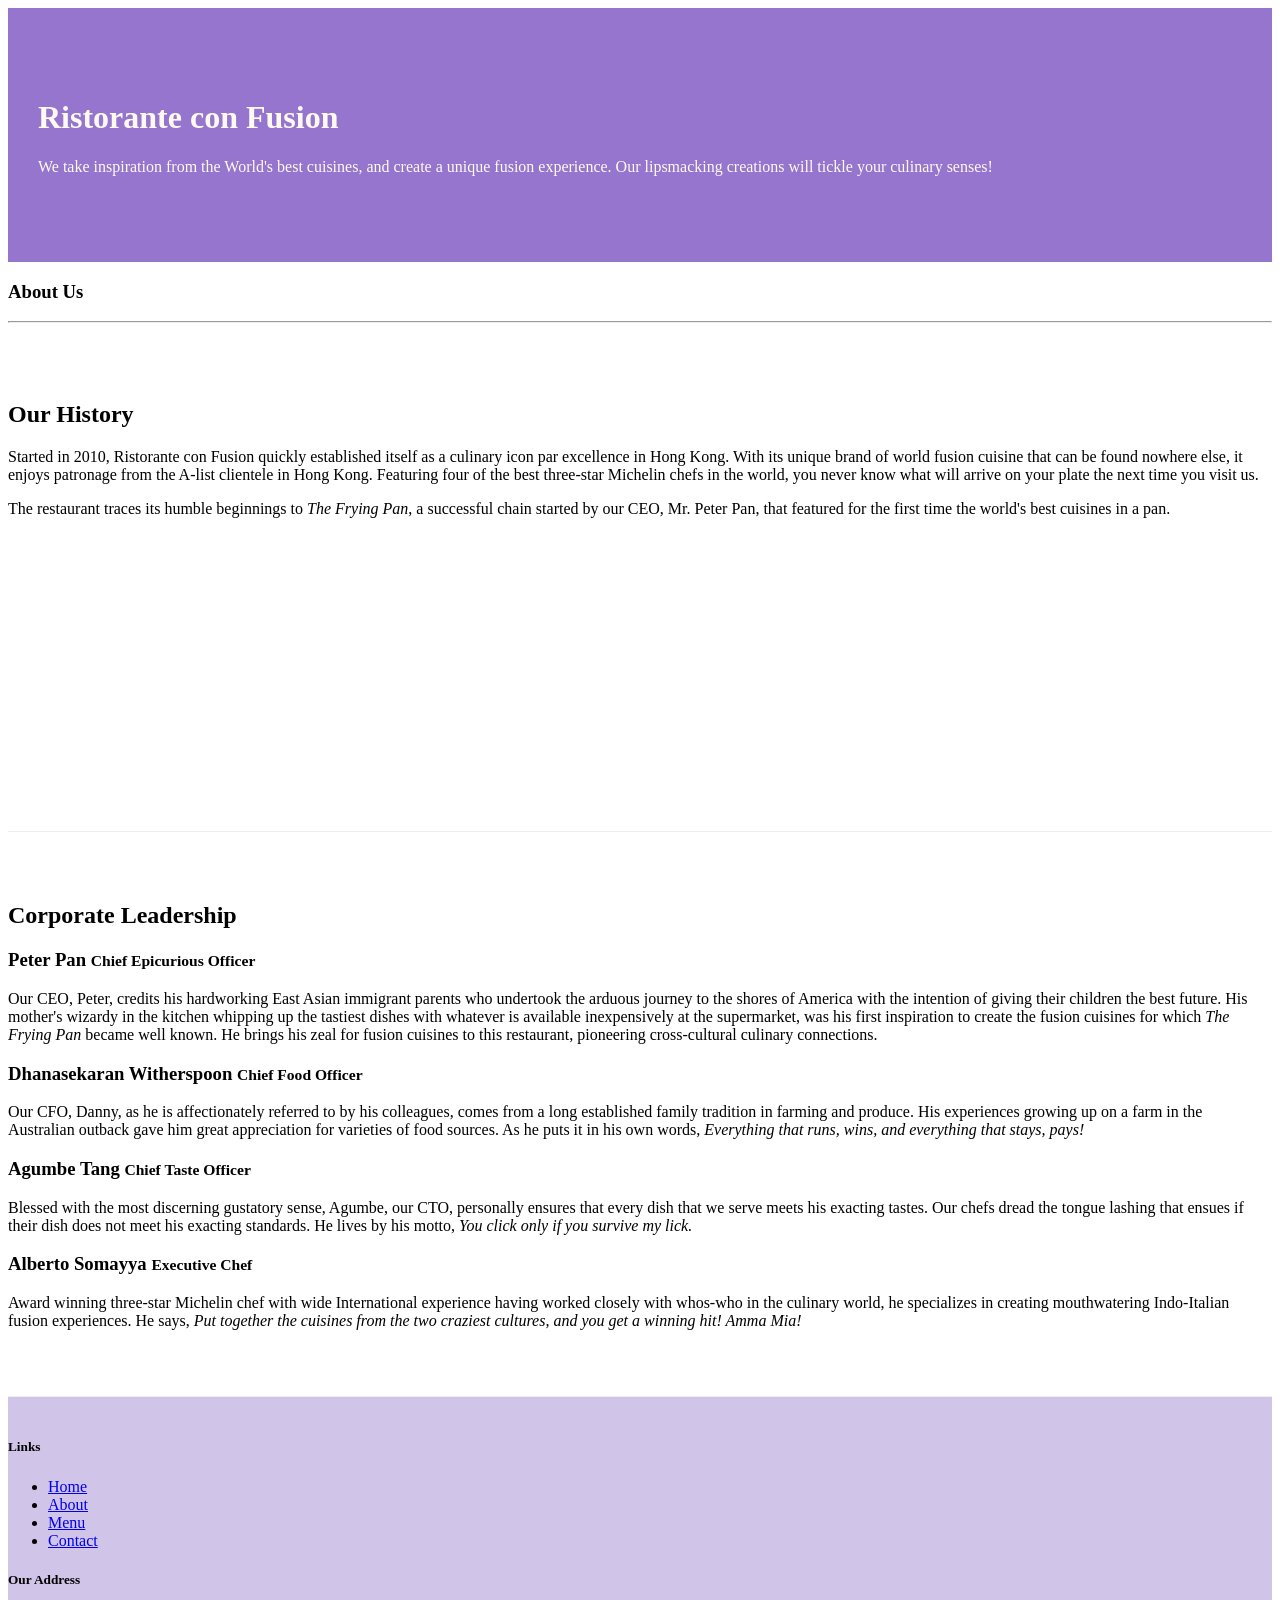
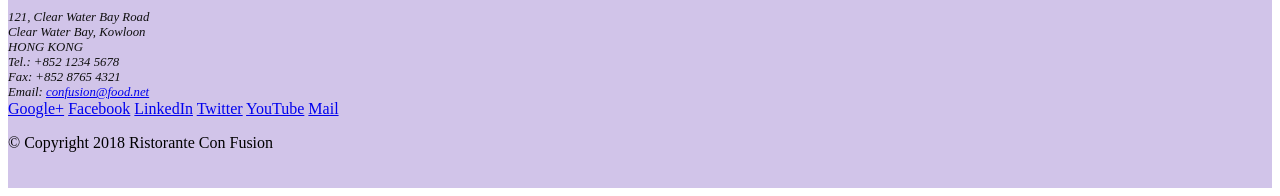
==== aboutus.html @ 867829c0 "Done Assignment 1" ====
<!DOCTYPE html>
<html lang="en">

<head>
    <!-- Required meta tags always come first -->
    <meta charset="utf-8">
    <meta name="viewport" content="width=device-width, initial-scale=1, shrink-to-fit=no">
    <meta http-equiv="x-ua-compatible" content="ie=edge">

    <!-- Bootstrap CSS -->
    <link rel="stylesheet" href="node_modules/bootstrap/dist/css/bootstrap.min.css">
    <link rel="stylesheet" href="css/style.css">

    <title>Ristorante Con Fusion: About Us</title>

</head>

<body>

    <header class="jumbotron">
        <div class="container">
            <div class="row row-header">
                <div class="col-12 col-sm-6">
                    <h1>Ristorante con Fusion</h1>
                    <p>We take inspiration from the World's best cuisines, and create a unique fusion experience. Our lipsmacking creations will tickle your culinary senses!</p>
                </div>
                <div class="col-12 col-sm">
                </div>
            </div>
        </div>
    </header>

    <div class="container">
        <div class="row">
            <div class="col">
               <h3>About Us</h3>
               <hr>
            </div>
        </div>

        <div class="row row-content" >
            <div class="col-12 col-sm-6"> 
                <h2>Our History</h2>
                <p>Started in 2010, Ristorante con Fusion quickly established itself as a culinary icon par excellence in Hong Kong. With its unique brand of world fusion cuisine that can be found nowhere else, it enjoys patronage from the A-list clientele in Hong Kong.  Featuring four of the best three-star Michelin chefs in the world, you never know what will arrive on your plate the next time you visit us.</p>
                <p>The restaurant traces its humble beginnings to <em>The Frying Pan</em>, a successful chain started by our CEO, Mr. Peter Pan, that featured for the first time the world's best cuisines in a pan.</p>
            </div>
            <div>
            </div>
        </div>


        <div class="row row-content">
            <div class="col">
                <h2>Corporate Leadership</h2>
                <h3>Peter Pan <small>Chief Epicurious Officer</small></h3>
                <p class="d-none d-sm-block">Our CEO, Peter, credits his hardworking East Asian immigrant parents who undertook the arduous journey to the shores of America with the intention of giving their children the best future. His mother's wizardy in the kitchen whipping up the tastiest dishes with whatever is available inexpensively at the supermarket, was his first inspiration to create the fusion cuisines for which <em>The Frying Pan</em> became well known. He brings his zeal for fusion cuisines to this restaurant, pioneering cross-cultural culinary connections.</p>
                <h3>Dhanasekaran Witherspoon <small>Chief Food Officer</small></h3>
                <p class="d-none d-sm-block">Our CFO, Danny, as he is affectionately referred to by his colleagues, comes from a long established family tradition in farming and produce. His experiences growing up on a farm in the Australian outback gave him great appreciation for varieties of food sources. As he puts it in his own words, <em>Everything that runs, wins, and everything that stays, pays!</em></p>
                <h3>Agumbe Tang <small>Chief Taste Officer</small></h3>
                <p class="d-none d-sm-block">Blessed with the most discerning gustatory sense, Agumbe, our CTO, personally ensures that every dish that we serve meets his exacting tastes. Our chefs dread the tongue lashing that ensues if their dish does not meet his exacting standards. He lives by his motto, <em>You click only if you survive my lick.</em></p>
                <h3>Alberto Somayya <small>Executive Chef</small></h3>
                <p class="d-none d-sm-block">Award winning three-star Michelin chef with wide International experience having worked closely with whos-who in the culinary world, he specializes in creating mouthwatering Indo-Italian fusion experiences. He says, <em>Put together the cuisines from the two craziest cultures, and you get a winning hit! Amma Mia!</em></p>
            </div>
       </div>

    </div>

    <footer class="footer">
        <div class="container">
            <div class="row">             
                <div class="col-4 offset-1 col-sm-2">
                    <h5>Links</h5>
                    <ul class="list-unstyled">
                        <li><a href="#">Home</a></li>
                        <li><a href="#">About</a></li>
                        <li><a href="#">Menu</a></li>
                        <li><a href="#">Contact</a></li>
                    </ul>
                </div>
                <div class="col-7 col-sm-5">
                    <h5>Our Address</h5>
                    <address>
		              121, Clear Water Bay Road<br>
		              Clear Water Bay, Kowloon<br>
		              HONG KONG<br>
		              Tel.: +852 1234 5678<br>
		              Fax: +852 8765 4321<br>
		              Email: <a href="mailto:confusion@food.net">confusion@food.net</a>
		           </address>
                </div>
                <div class="col-12 col-sm-4 align-self-center">
                    <div class="text-center">
                        <a href="http://google.com/+">Google+</a>
                        <a href="http://www.facebook.com/profile.php?id=">Facebook</a>
                        <a href="http://www.linkedin.com/in/">LinkedIn</a>
                        <a href="http://twitter.com/">Twitter</a>
                        <a href="http://youtube.com/">YouTube</a>
                        <a href="mailto:">Mail</a>
                    </div>
                </div>
           </div>
           <div class="row justify-content-center">             
                <div class="col-auto">
                    <p>© Copyright 2018 Ristorante Con Fusion</p>
                </div>
           </div>
        </div>
    </footer>
    <!-- jQuery first, then Popper.js, then Bootstrap JS. -->
    <script src="node_modules/jquery/dist/jquery.slim.min.js"></script>
    <script src="node_modules/popper.js/dist/umd/popper.min.js"></script>
    <script src="node_modules/bootstrap/dist/js/bootstrap.min.js"></script>
    
</body>

</html>
---- css/style.css ----
.row-header{
    margin:0px auto;
    padding:0px;
}

.row-content {
    margin:0px auto;
    padding: 50px 0px 50px 0px;
    border-bottom: 1px ridge;
    min-height:400px;
}

.footer{
    background-color: #D1C4E9;
    margin:0px auto;
    padding: 20px 0px 20px 0px;
}
.jumbotron {
    padding:70px 30px 70px 30px;
    margin:0px auto;
    background: #9575CD ;
    color:floralwhite;
}

address{
    font-size:80%;
    margin:0px;
    color:#0f0f0f;
}
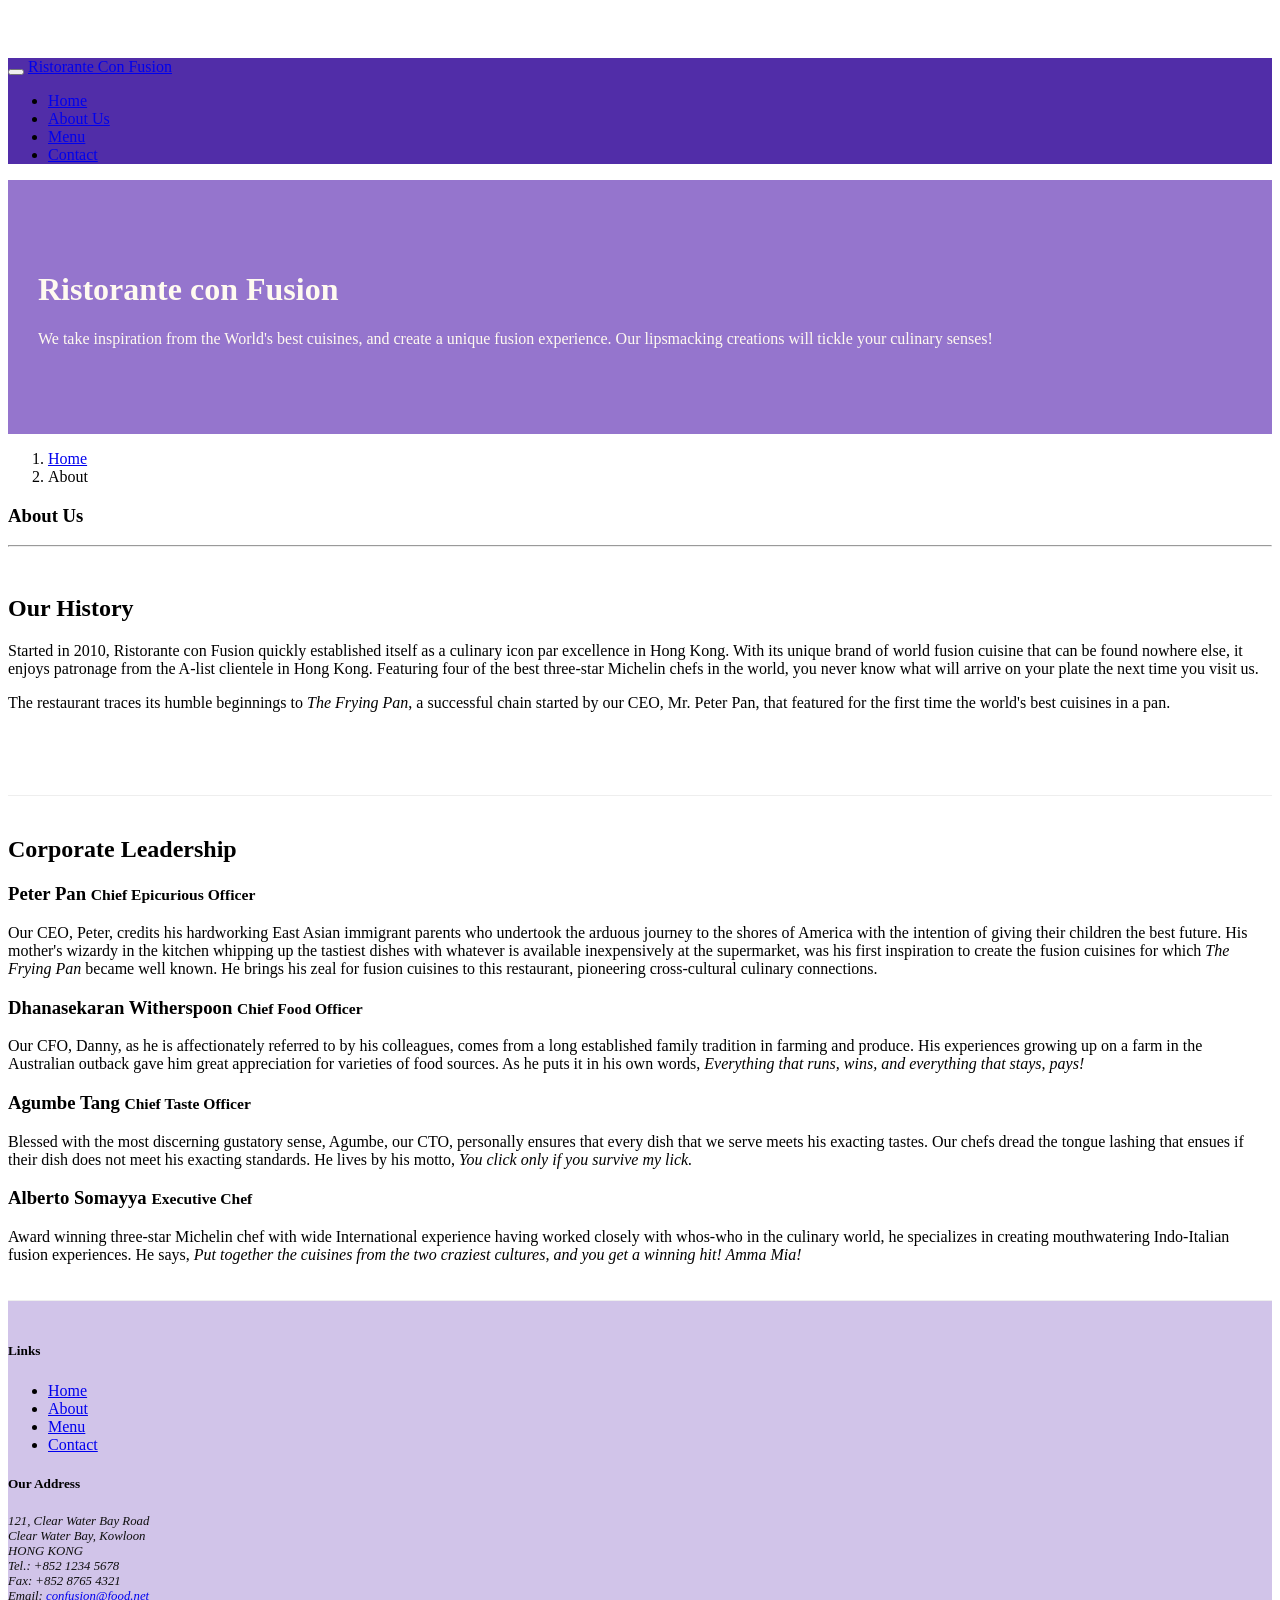
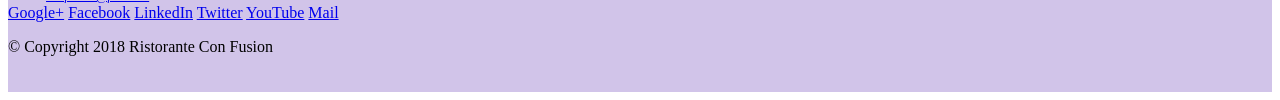
==== commit bbb455bc: "Navbar added With Breadcrumb" ====
--- a/aboutus.html
+++ b/aboutus.html
@@ -16,6 +16,22 @@
 </head>
 
 <body>
+    <nav class="navbar navbar-dark navbar-expand-sm fixed-top">
+        <div class="container">
+                <button class="navbar-toggler" type="button" data-toggle="collapse" data-target="#Navbar">
+                    <span class="navbar-toggler-icon"></span>
+                </button>
+                <a class="navbar-brand mr-auto" href="./index.html">Ristorante Con Fusion</a>
+            <div class="collapse navbar-collapse" id="Navbar">
+                <ul class="navbar-nav mr-auto">
+                        <li class="nav-item"><a class="nav-link" href="./index.html">Home</a></li>
+                        <li class="nav-item active"><a class="nav-link" href="#">About Us </a></li>
+                        <li class="nav-item"><a class="nav-link" href="#">Menu</a></li>
+                        <li class="nav-item"><a class="nav-link" href="#">Contact</a></li>
+                  </ul>
+            </div>                    
+        </div>
+     </nav>
 
     <header class="jumbotron">
         <div class="container">
@@ -30,7 +46,12 @@
         </div>
     </header>
 
+    <ol class="col-12 breadcrumb">
+        <li class="breadcrumb-item"><a href="./index.html">Home</a></li>
+        <li class="breadcrumb-item active">About</li>
+    </ol>
     <div class="container">
+        
         <div class="row">
             <div class="col">
                <h3>About Us</h3>
@@ -71,7 +92,7 @@
                 <div class="col-4 offset-1 col-sm-2">
                     <h5>Links</h5>
                     <ul class="list-unstyled">
-                        <li><a href="#">Home</a></li>
+                        <li><a href="./index.html">Home</a></li>
                         <li><a href="#">About</a></li>
                         <li><a href="#">Menu</a></li>
                         <li><a href="#">Contact</a></li>
--- a/css/style.css
+++ b/css/style.css
@@ -5,9 +5,9 @@
 
 .row-content {
     margin:0px auto;
-    padding: 50px 0px 50px 0px;
+    padding: 20px 0px 20px 0px;
     border-bottom: 1px ridge;
-    min-height:400px;
+    min-height:200px;
 }
 
 .footer{
@@ -26,4 +26,12 @@
     font-size:80%;
     margin:0px;
     color:#0f0f0f;
+}
+body{
+    padding:50px 0px 0px 0px;
+    z-index:0;
+}
+
+.navbar-dark {
+     background-color: #512DA8;
 }
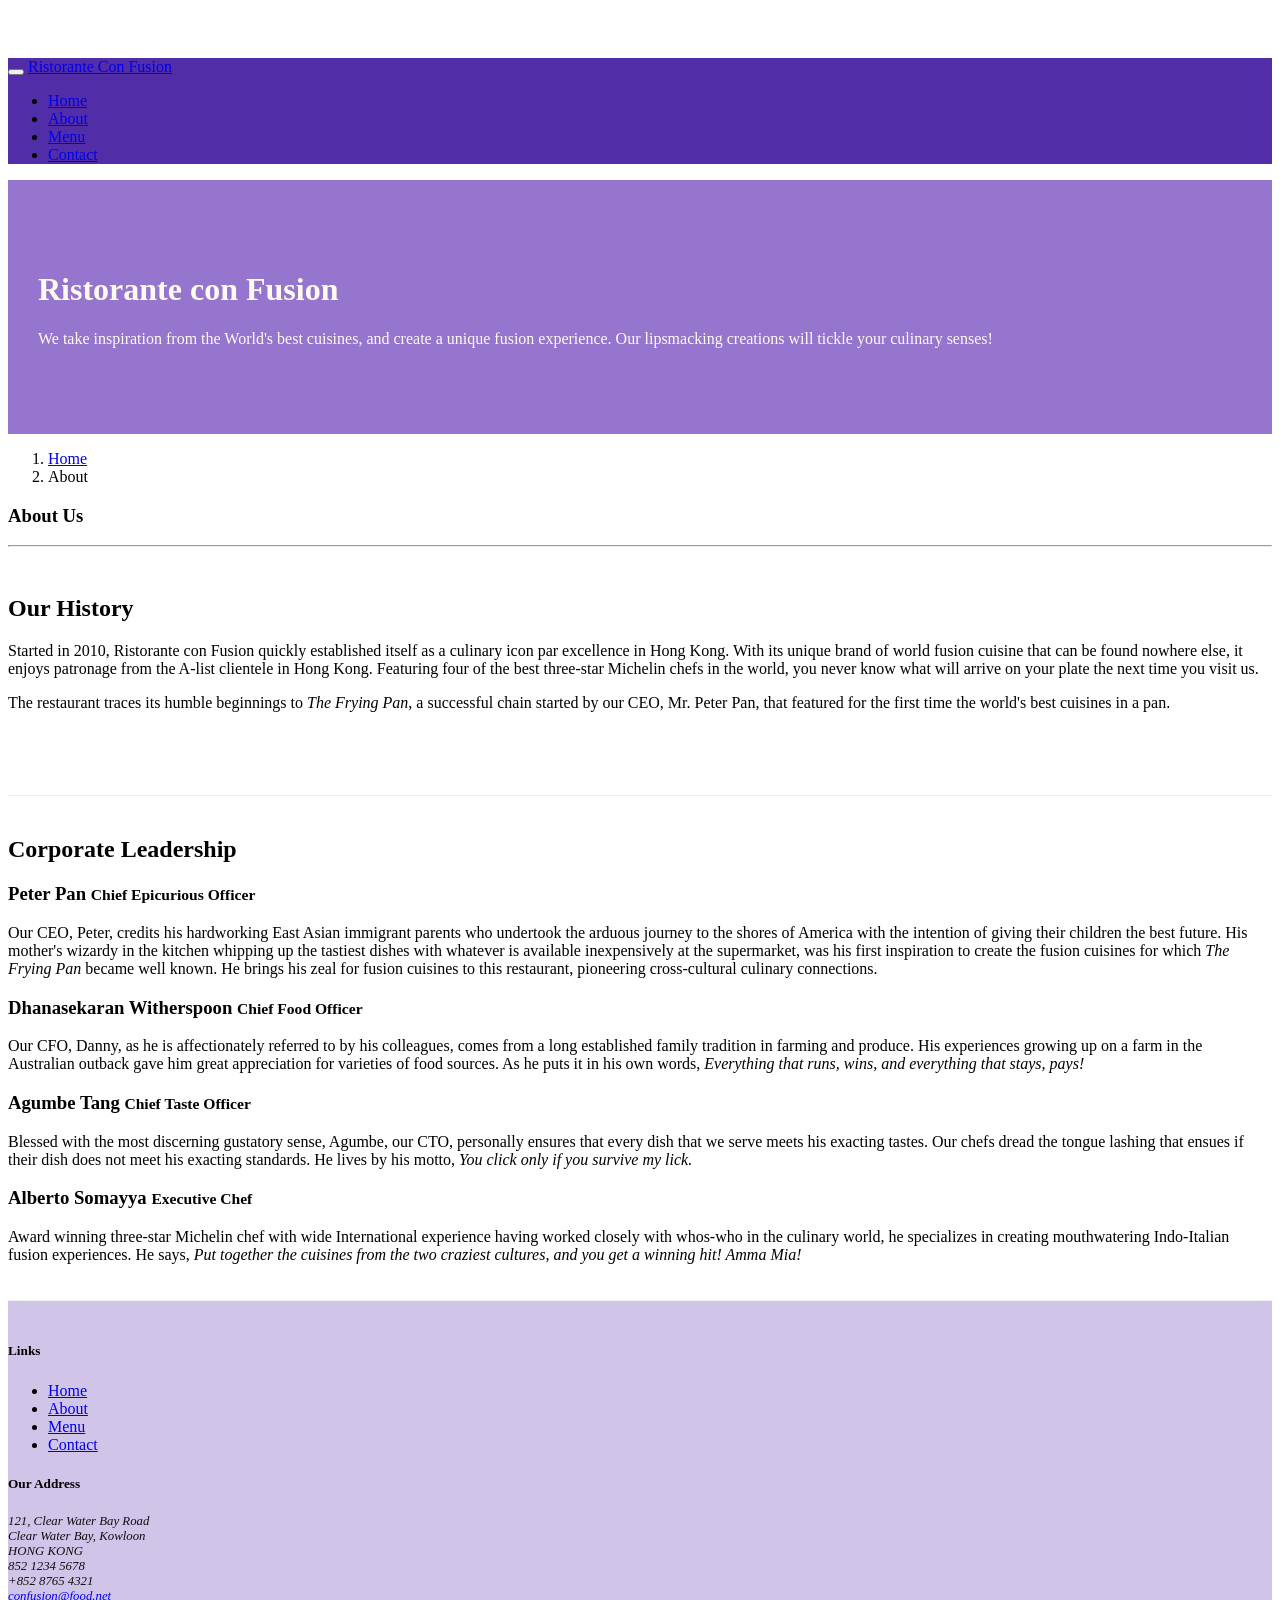
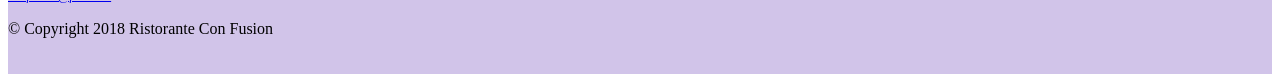
==== commit 009e6673: "font awesome and bootstrap social icon added" ====
--- a/aboutus.html
+++ b/aboutus.html
@@ -9,6 +9,8 @@
 
     <!-- Bootstrap CSS -->
     <link rel="stylesheet" href="node_modules/bootstrap/dist/css/bootstrap.min.css">
+    <link rel="stylesheet" href="node_modules/font-awesome/css/font-awesome.min.css">
+    <link rel="stylesheet" href="node_modules/bootstrap-social/bootstrap-social.css">
     <link rel="stylesheet" href="css/style.css">
 
     <title>Ristorante Con Fusion: About Us</title>
@@ -24,10 +26,10 @@
                 <a class="navbar-brand mr-auto" href="./index.html">Ristorante Con Fusion</a>
             <div class="collapse navbar-collapse" id="Navbar">
                 <ul class="navbar-nav mr-auto">
-                        <li class="nav-item"><a class="nav-link" href="./index.html">Home</a></li>
-                        <li class="nav-item active"><a class="nav-link" href="#">About Us </a></li>
-                        <li class="nav-item"><a class="nav-link" href="#">Menu</a></li>
-                        <li class="nav-item"><a class="nav-link" href="#">Contact</a></li>
+                        <li class="nav-item"><a class="nav-link" href="./index.html"><span class="fa fa-home fa-lg"></span> Home</a></li>
+                        <li class="nav-item active"><a class="nav-link" href="#"><span class="fa fa-info fa-lg"></span> About </a></li>
+                        <li class="nav-item"><a class="nav-link" href="#"><span class="fa fa-list"></span> Menu</a></li>
+                        <li class="nav-item"><a class="nav-link" href="#"><span class="fa fa-address-card"></span> Contact</a></li>
                   </ul>
             </div>                    
         </div>
@@ -46,12 +48,12 @@
         </div>
     </header>
 
-    <ol class="col-12 breadcrumb">
-        <li class="breadcrumb-item"><a href="./index.html">Home</a></li>
-        <li class="breadcrumb-item active">About</li>
-    </ol>
+    
     <div class="container">
-        
+         <ol class="col-12 breadcrumb">
+                <li class="breadcrumb-item"><a href="./index.html">Home</a></li>
+                <li class="breadcrumb-item active">About</li>
+            </ol>
         <div class="row">
             <div class="col">
                <h3>About Us</h3>
@@ -104,20 +106,20 @@
 		              121, Clear Water Bay Road<br>
 		              Clear Water Bay, Kowloon<br>
 		              HONG KONG<br>
-		              Tel.: +852 1234 5678<br>
-		              Fax: +852 8765 4321<br>
-		              Email: <a href="mailto:confusion@food.net">confusion@food.net</a>
+		              <i class="fa fa-phone"></i>  852 1234 5678<br>
+		              <i class="fa fa-fax"></i> +852 8765 4321<br>
+		              <i class="fa fa-envelope"></i> <a href="mailto:confusion@food.net">confusion@food.net</a>
 		           </address>
                 </div>
                 <div class="col-12 col-sm-4 align-self-center">
                     <div class="text-center">
-                        <a href="http://google.com/+">Google+</a>
-                        <a href="http://www.facebook.com/profile.php?id=">Facebook</a>
-                        <a href="http://www.linkedin.com/in/">LinkedIn</a>
-                        <a href="http://twitter.com/">Twitter</a>
-                        <a href="http://youtube.com/">YouTube</a>
-                        <a href="mailto:">Mail</a>
-                    </div>
+                            <a class="btn btn-social-icon btn-google" href="http://google.com/+"><i class="fa fa-google-plus"></i></a>
+                            <a class="btn btn-social-icon btn-facebook" href="http://www.facebook.com/profile.php?id="><i class="fa fa-facebook"></i></a>
+                            <a class="btn btn-social-icon btn-linkedin" href="http://www.linkedin.com/in/"><i class="fa fa-linkedin"></i></a>
+                            <a class="btn btn-social-icon btn-twitter" href="http://twitter.com/"><i class="fa fa-twitter"></i></a>
+                            <a class="btn btn-social-icon btn-google" href="http://youtube.com/"><i class="fa fa-youtube"></i></a>
+                            <a class="btn btn-social-icon" href="mailto:"><i class="fa fa-envelope-o"></i></a>
+                        </div>
                 </div>
            </div>
            <div class="row justify-content-center">             
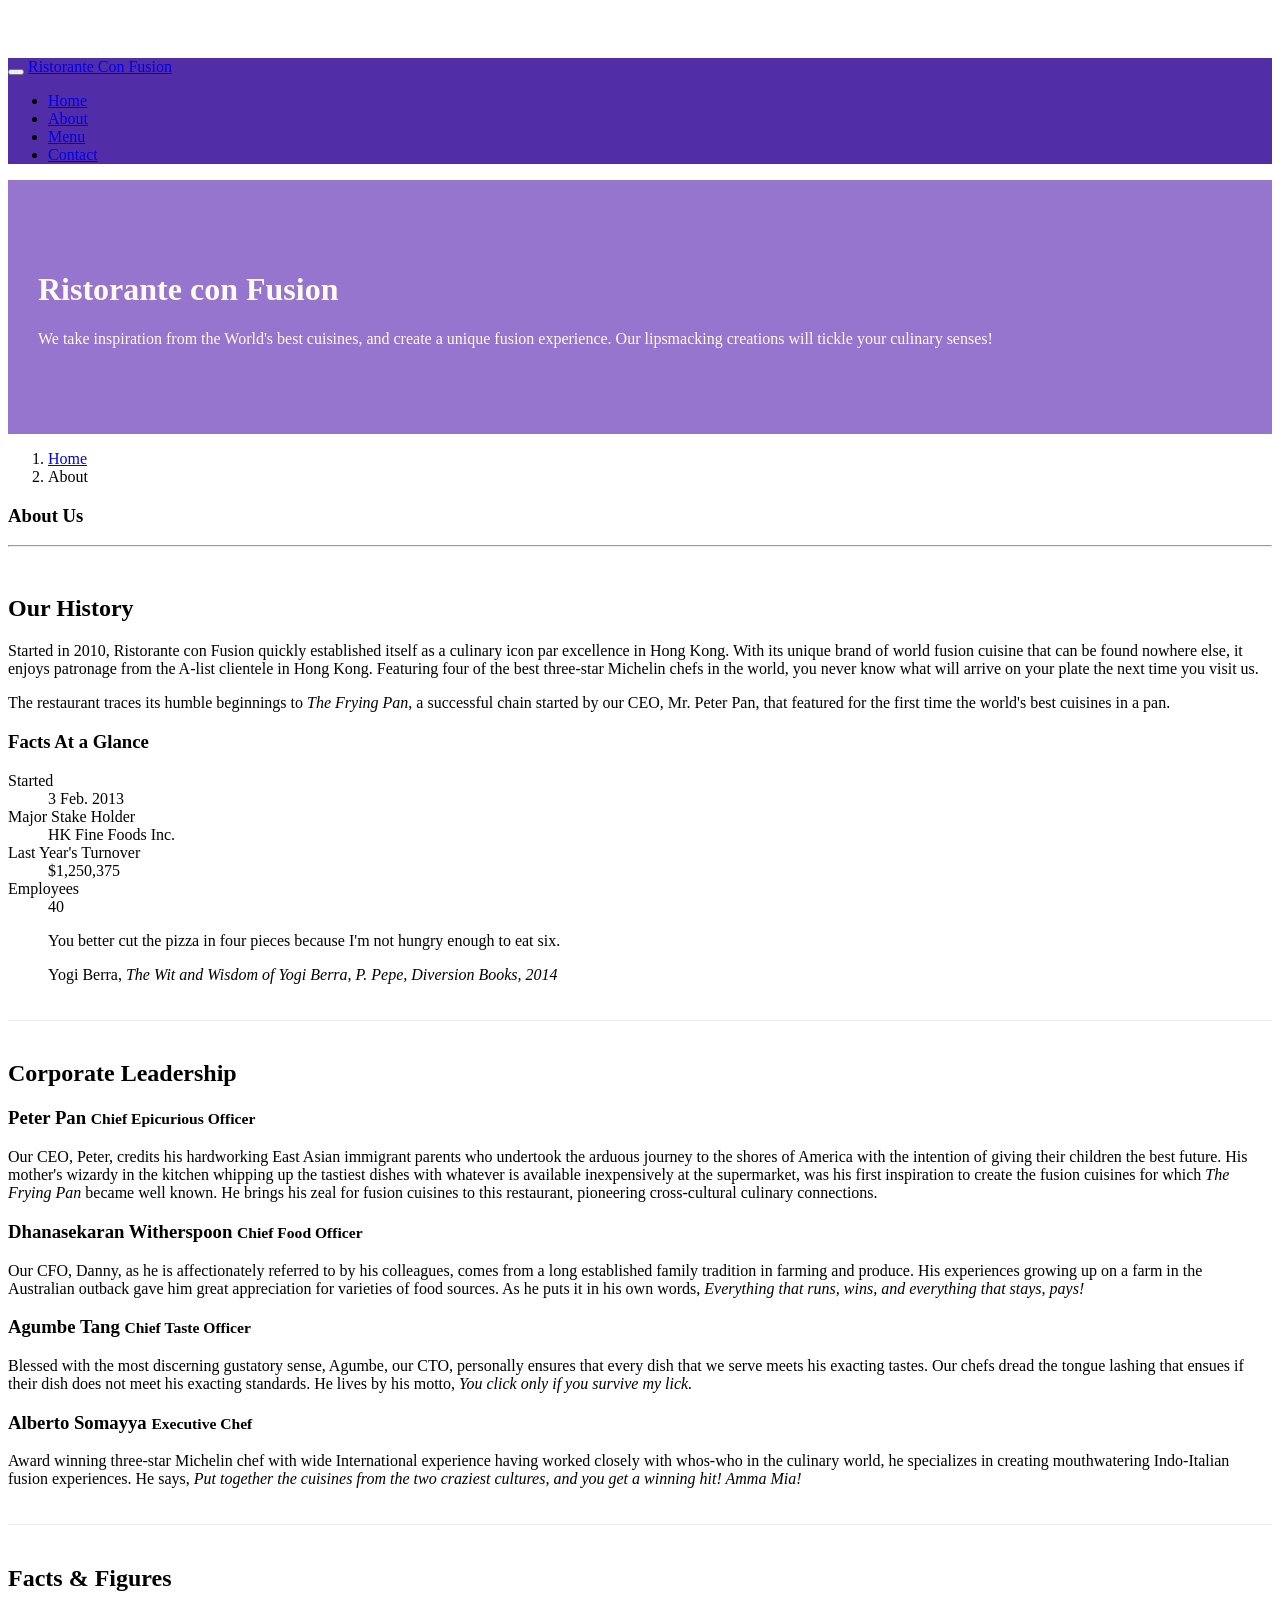
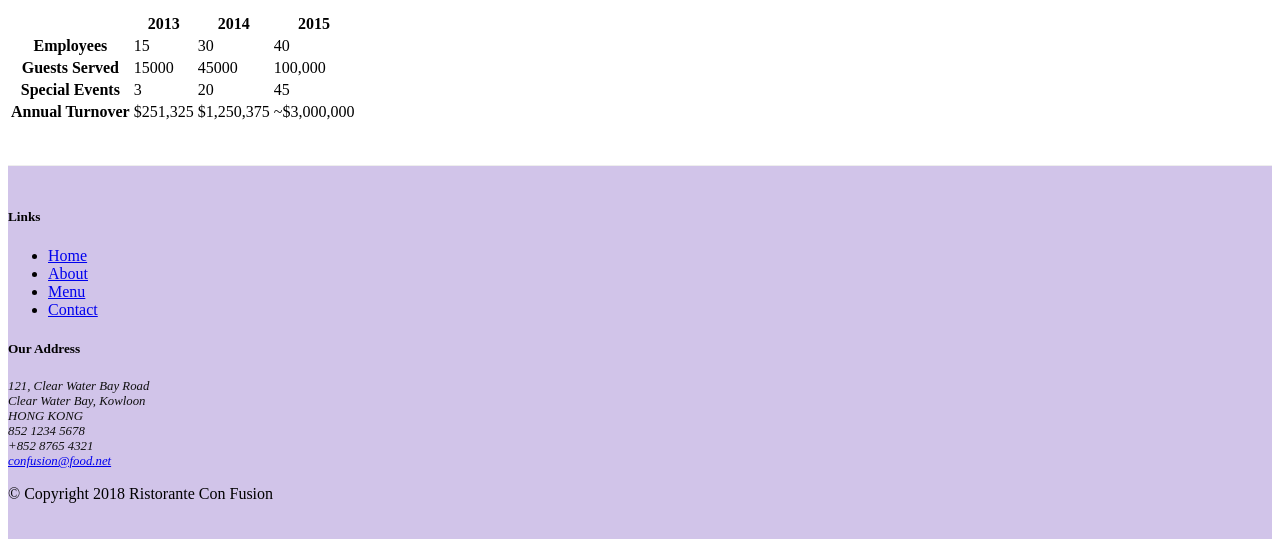
==== commit eedd2e02: "Card And Table has been added" ====
--- a/aboutus.html
+++ b/aboutus.html
@@ -29,7 +29,7 @@
                         <li class="nav-item"><a class="nav-link" href="./index.html"><span class="fa fa-home fa-lg"></span> Home</a></li>
                         <li class="nav-item active"><a class="nav-link" href="#"><span class="fa fa-info fa-lg"></span> About </a></li>
                         <li class="nav-item"><a class="nav-link" href="#"><span class="fa fa-list"></span> Menu</a></li>
-                        <li class="nav-item"><a class="nav-link" href="#"><span class="fa fa-address-card"></span> Contact</a></li>
+                        <li class="nav-item"><a class="nav-link" href="./contactus.html"><span class="fa fa-address-card"></span> Contact</a></li>
                   </ul>
             </div>                    
         </div>
@@ -67,7 +67,34 @@
                 <p>Started in 2010, Ristorante con Fusion quickly established itself as a culinary icon par excellence in Hong Kong. With its unique brand of world fusion cuisine that can be found nowhere else, it enjoys patronage from the A-list clientele in Hong Kong.  Featuring four of the best three-star Michelin chefs in the world, you never know what will arrive on your plate the next time you visit us.</p>
                 <p>The restaurant traces its humble beginnings to <em>The Frying Pan</em>, a successful chain started by our CEO, Mr. Peter Pan, that featured for the first time the world's best cuisines in a pan.</p>
             </div>
-            <div>
+            <div class="col-12 col-sm-6">
+                <div class="card">
+                    <h3 class="card-header bg-dark text-white">Facts At a Glance</h3>
+                    <div class="card-body">
+                           <dl class="row">
+                                <dt class="col-6">Started</dt>
+                                <dd class="col-6">3 Feb. 2013</dd>
+                                <dt class="col-6">Major Stake Holder</dt>
+                                <dd class="col-6">HK Fine Foods Inc.</dd>
+                                <dt class="col-6">Last Year's Turnover</dt>
+                                <dd class="col-6">$1,250,375</dd>
+                                <dt class="col-6">Employees</dt>
+                                <dd class="col-6">40</dd>
+                            </dl>
+                    </div>
+                </div>
+           </div>
+           <div class="col-12">
+                <div class="card card-body bg-light">
+                    <blockquote class="blockquote">
+                        <p class="mb-0">You better cut the pizza in four pieces because
+                            I'm not hungry enough to eat six.</p>
+                        <footer class="blockquote-footer">Yogi Berra,
+                            <cite title="Source Title">The Wit and Wisdom of Yogi Berra,
+                            P. Pepe, Diversion Books, 2014</cite>
+                        </footer>
+                    </blockquote>
+                </div>
             </div>
         </div>
 
@@ -85,6 +112,52 @@
                 <p class="d-none d-sm-block">Award winning three-star Michelin chef with wide International experience having worked closely with whos-who in the culinary world, he specializes in creating mouthwatering Indo-Italian fusion experiences. He says, <em>Put together the cuisines from the two craziest cultures, and you get a winning hit! Amma Mia!</em></p>
             </div>
        </div>
+       <div class="row row-content">
+            <div class="col-12 col-sm-9">
+                <h2>Facts &amp; Figures</h2>
+                <div class="table-responsive">
+                        <table class="table table-striped">
+                            <thead class="thead-dark">
+                                <tr>
+                                    <th>&nbsp;</th>
+                                    <th>2013</th>
+                                    <th>2014</th>
+                                    <th>2015</th>
+                                </tr>
+                            </thead>
+                            <tbody>
+                                <tr>
+                                    <th>Employees</th>
+                                    <td>15</td>
+                                    <td>30</td>
+                                    <td>40</td>
+                                </tr>
+                                <tr>
+                                    <th>Guests Served</th>
+                                    <td>15000</td>
+                                    <td>45000</td>
+                                    <td>100,000</td>
+                                </tr>
+                                <tr>
+                                    <th>Special Events</th>
+                                    <td>3</td>
+                                    <td>20</td>
+                                    <td>45</td>
+                                </tr>
+                                <tr>
+                                    <th>Annual Turnover</th>
+                                    <td>$251,325</td>
+                                    <td>$1,250,375</td>
+                                    <td>~$3,000,000</td>
+                                </tr>
+                            </tbody>
+                        </table>
+                    </div>
+            </div>
+             <div class="col-12 col-sm-3">
+            </div>
+       </div> 
+
 
     </div>
 
@@ -97,7 +170,7 @@
                         <li><a href="./index.html">Home</a></li>
                         <li><a href="#">About</a></li>
                         <li><a href="#">Menu</a></li>
-                        <li><a href="#">Contact</a></li>
+                        <li><a href="./contactus.html">Contact</a></li>
                     </ul>
                 </div>
                 <div class="col-7 col-sm-5">
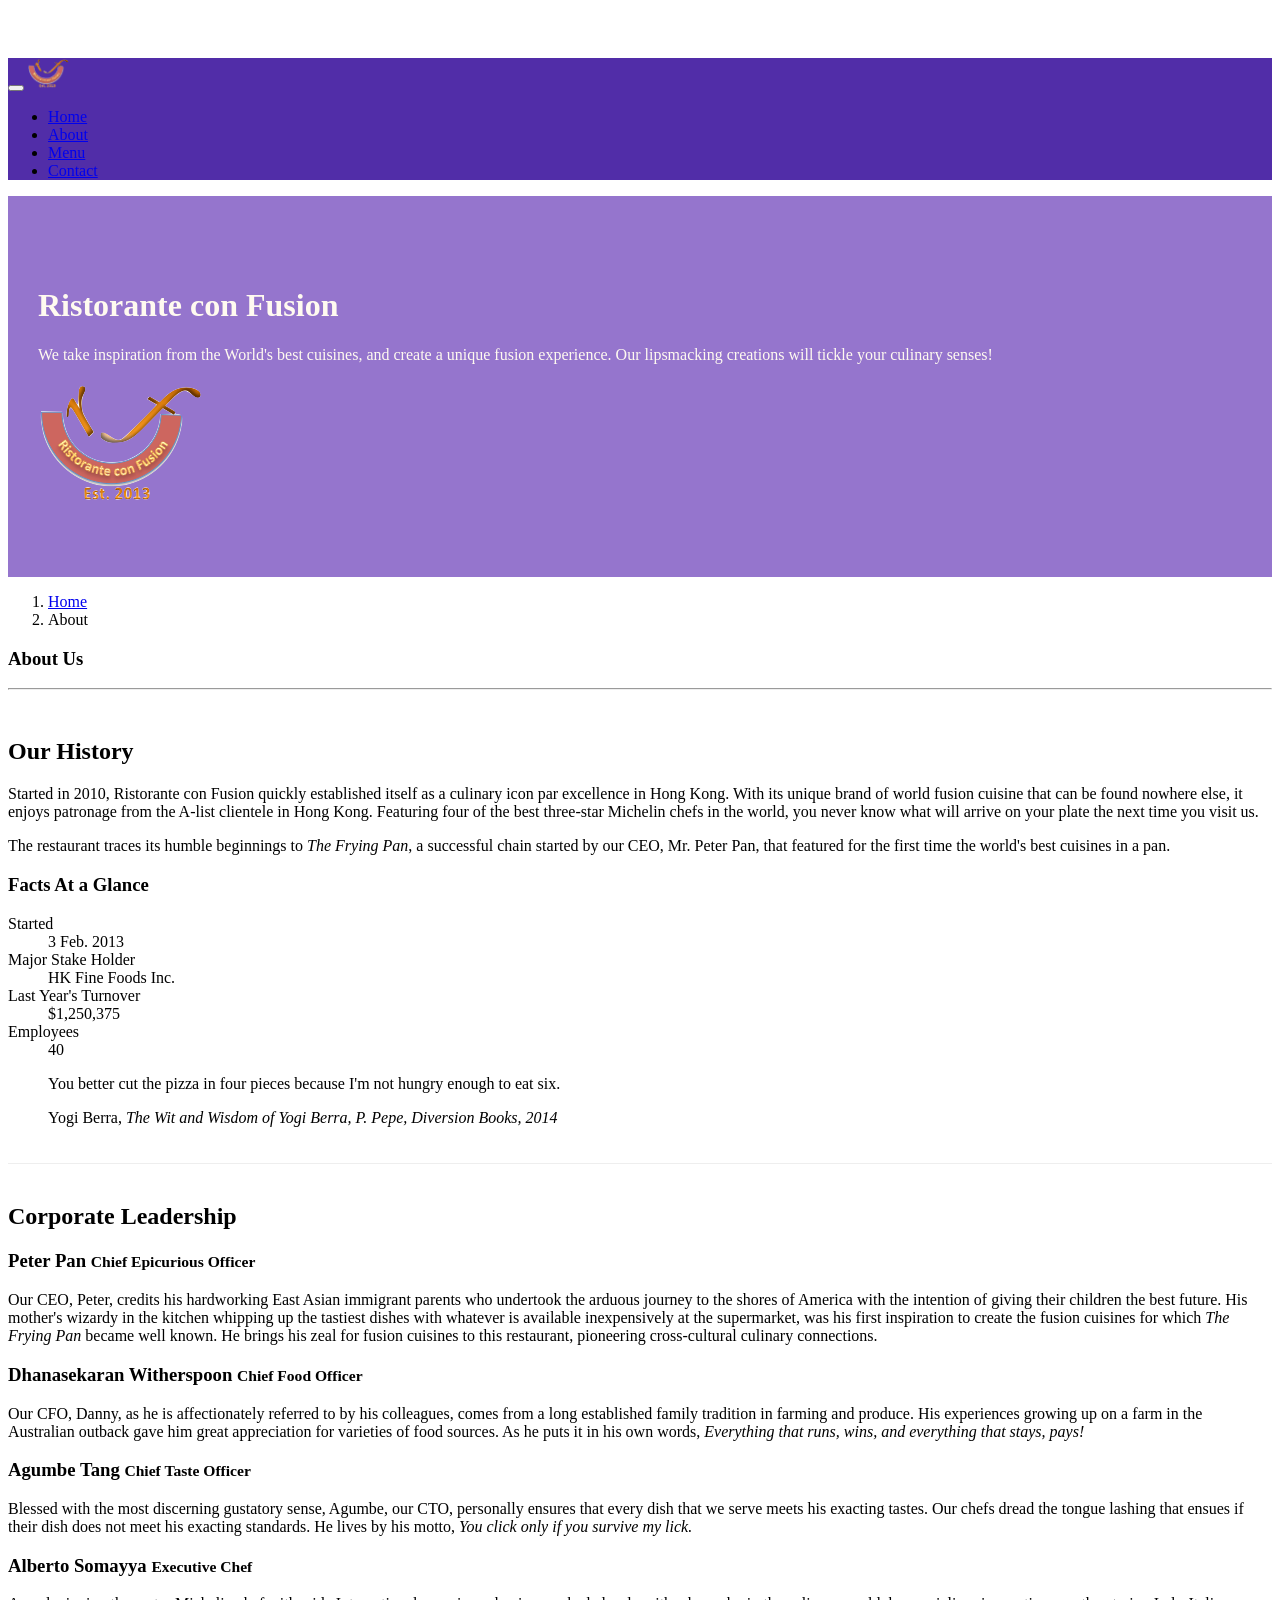
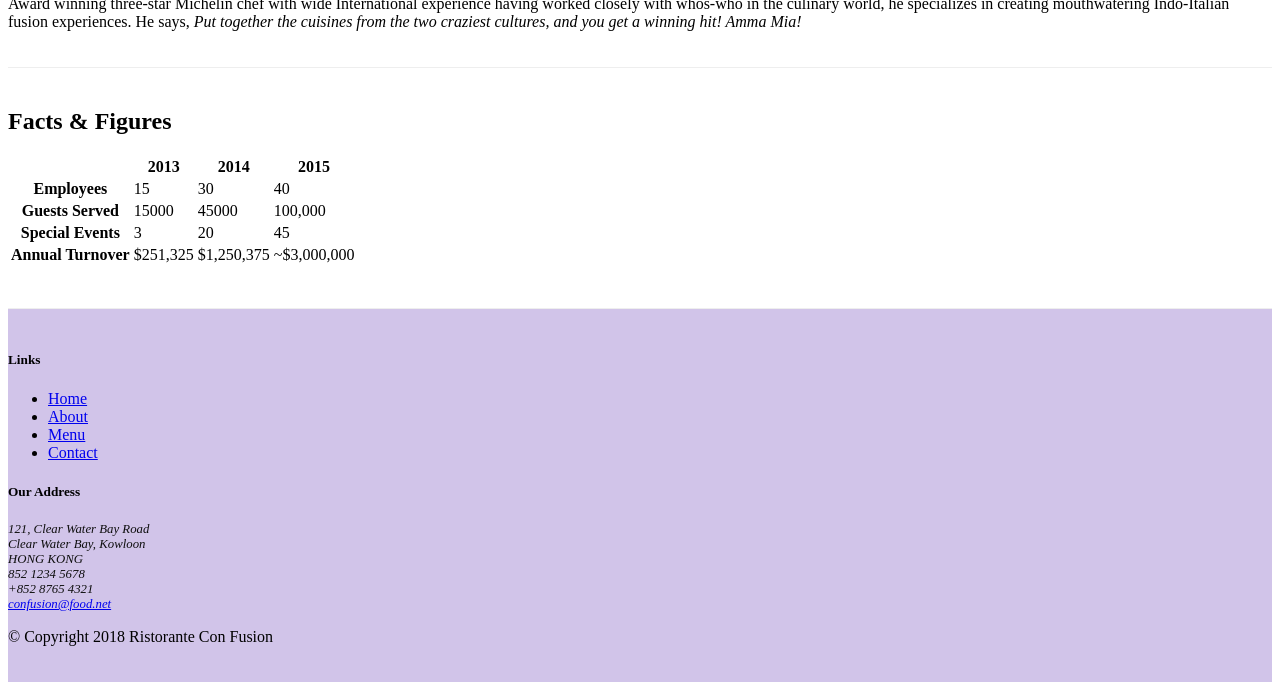
==== commit e88a4baa: "img and media object added" ====
--- a/aboutus.html
+++ b/aboutus.html
@@ -23,7 +23,7 @@
                 <button class="navbar-toggler" type="button" data-toggle="collapse" data-target="#Navbar">
                     <span class="navbar-toggler-icon"></span>
                 </button>
-                <a class="navbar-brand mr-auto" href="./index.html">Ristorante Con Fusion</a>
+                <a class="navbar-brand mr-auto" href="./index.html"><img src="img/logo.png" width="41" height="30"></a>
             <div class="collapse navbar-collapse" id="Navbar">
                 <ul class="navbar-nav mr-auto">
                         <li class="nav-item"><a class="nav-link" href="./index.html"><span class="fa fa-home fa-lg"></span> Home</a></li>
@@ -42,8 +42,9 @@
                     <h1>Ristorante con Fusion</h1>
                     <p>We take inspiration from the World's best cuisines, and create a unique fusion experience. Our lipsmacking creations will tickle your culinary senses!</p>
                 </div>
-                <div class="col-12 col-sm">
-                </div>
+                <div class="col-12 col-sm align-self-center">
+                        <img src="img/logo.png" class="img-fluid">
+                    </div>
             </div>
         </div>
     </header>
@@ -85,7 +86,7 @@
                 </div>
            </div>
            <div class="col-12">
-                <div class="card card-body bg-light">
+                <div class="card card-body">
                     <blockquote class="blockquote">
                         <p class="mb-0">You better cut the pizza in four pieces because
                             I'm not hungry enough to eat six.</p>
--- a/css/style.css
+++ b/css/style.css
@@ -34,4 +34,7 @@
 
 .navbar-dark {
      background-color: #512DA8;
+}
+.head{
+     background-color: #512DA8;
 }
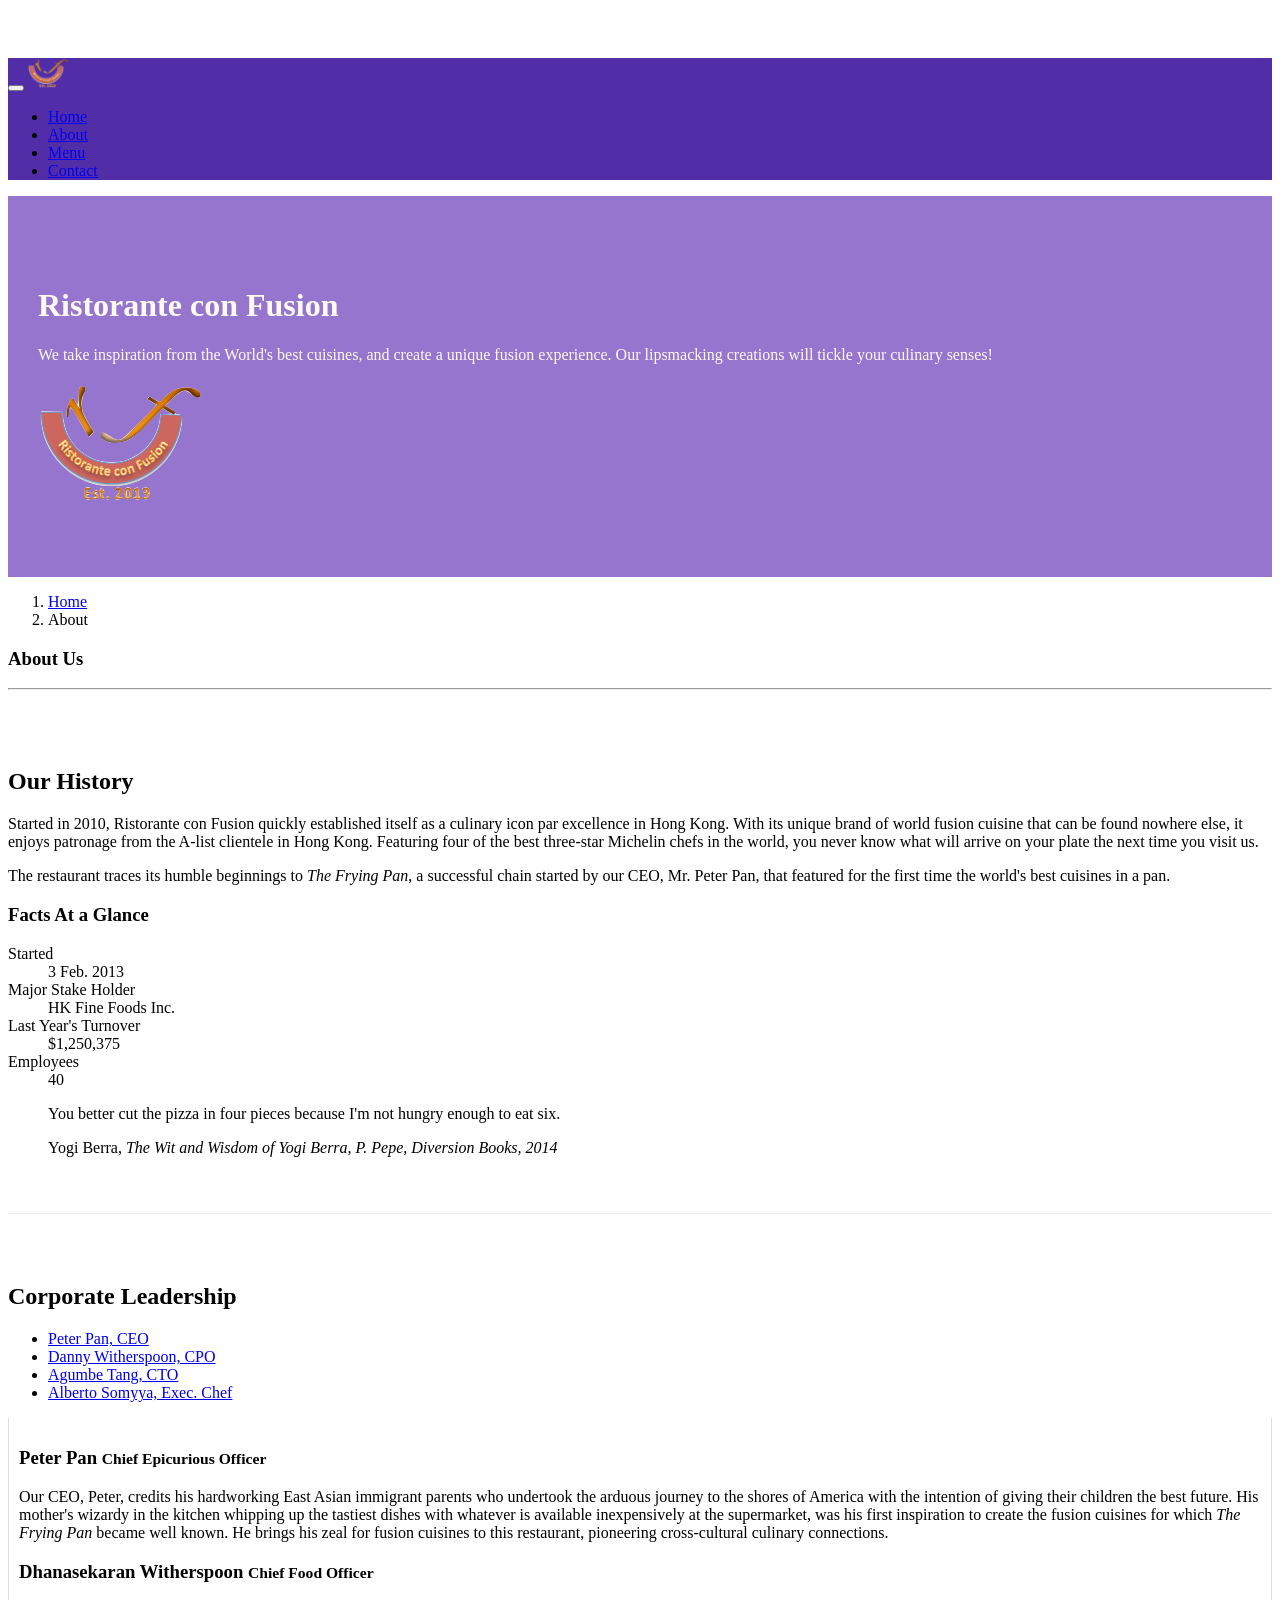
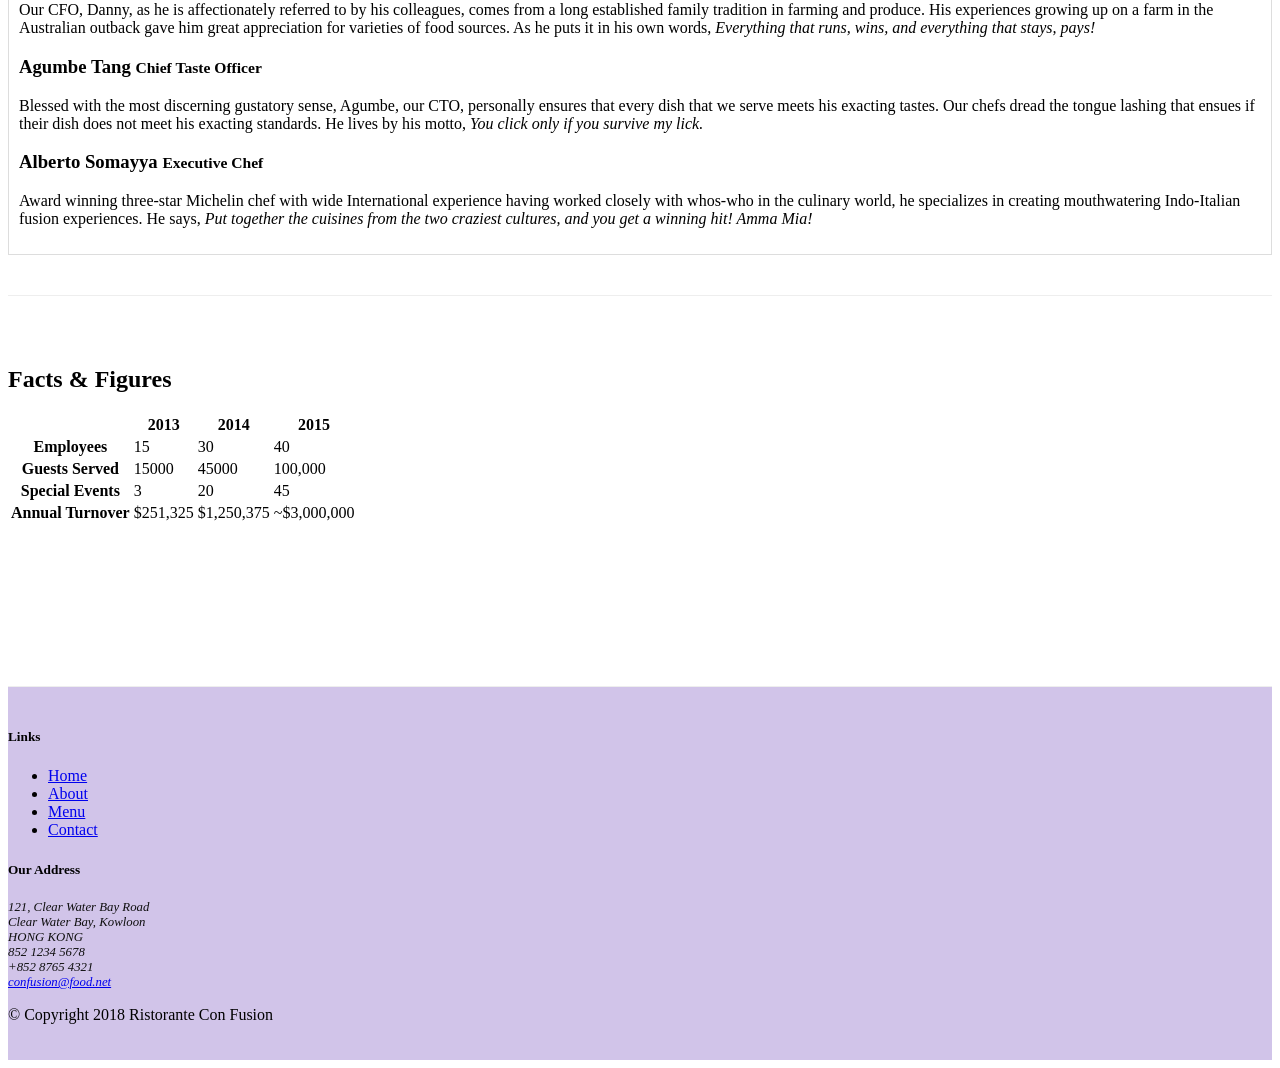
==== commit 6ee0e766: "Adding Tab panel In about page" ====
--- a/aboutus.html
+++ b/aboutus.html
@@ -11,7 +11,7 @@
     <link rel="stylesheet" href="node_modules/bootstrap/dist/css/bootstrap.min.css">
     <link rel="stylesheet" href="node_modules/font-awesome/css/font-awesome.min.css">
     <link rel="stylesheet" href="node_modules/bootstrap-social/bootstrap-social.css">
-    <link rel="stylesheet" href="css/style.css">
+    <link rel="stylesheet" href="css/styles.css">
 
     <title>Ristorante Con Fusion: About Us</title>
 
@@ -103,14 +103,40 @@
         <div class="row row-content">
             <div class="col">
                 <h2>Corporate Leadership</h2>
-                <h3>Peter Pan <small>Chief Epicurious Officer</small></h3>
-                <p class="d-none d-sm-block">Our CEO, Peter, credits his hardworking East Asian immigrant parents who undertook the arduous journey to the shores of America with the intention of giving their children the best future. His mother's wizardy in the kitchen whipping up the tastiest dishes with whatever is available inexpensively at the supermarket, was his first inspiration to create the fusion cuisines for which <em>The Frying Pan</em> became well known. He brings his zeal for fusion cuisines to this restaurant, pioneering cross-cultural culinary connections.</p>
-                <h3>Dhanasekaran Witherspoon <small>Chief Food Officer</small></h3>
-                <p class="d-none d-sm-block">Our CFO, Danny, as he is affectionately referred to by his colleagues, comes from a long established family tradition in farming and produce. His experiences growing up on a farm in the Australian outback gave him great appreciation for varieties of food sources. As he puts it in his own words, <em>Everything that runs, wins, and everything that stays, pays!</em></p>
-                <h3>Agumbe Tang <small>Chief Taste Officer</small></h3>
-                <p class="d-none d-sm-block">Blessed with the most discerning gustatory sense, Agumbe, our CTO, personally ensures that every dish that we serve meets his exacting tastes. Our chefs dread the tongue lashing that ensues if their dish does not meet his exacting standards. He lives by his motto, <em>You click only if you survive my lick.</em></p>
-                <h3>Alberto Somayya <small>Executive Chef</small></h3>
-                <p class="d-none d-sm-block">Award winning three-star Michelin chef with wide International experience having worked closely with whos-who in the culinary world, he specializes in creating mouthwatering Indo-Italian fusion experiences. He says, <em>Put together the cuisines from the two craziest cultures, and you get a winning hit! Amma Mia!</em></p>
+                <ul class="nav nav-tabs">
+                    <li class="nav-item">
+                        <a class="nav-link active" href="#peter" role="tab" data-toggle="tab">Peter Pan, CEO</a>
+                    </li>
+                    <li class="nav-item">
+                        <a class="nav-link" href="#danny" role="tab" data-toggle="tab">Danny Witherspoon, CPO</a>
+                    </li>
+                    <li class="nav-item">
+                        <a class="nav-link" href="#agumbe" role="tab" data-toggle="tab">Agumbe Tang, CTO</a>
+                    </li>
+                    <li class="nav-item">
+                        <a class="nav-link" href="#alberto" role="tab" data-toggle="tab">Alberto Somyya, Exec. Chef</a>
+                    </li>
+                </ul>
+                <div class="tab-content">
+                    
+                    <div class="tab-pane fade show active" role="tabpanel" id="peter">
+                        <h3>Peter Pan <small>Chief Epicurious Officer</small></h3>
+                        <p class="d-none d-sm-block">Our CEO, Peter, credits his hardworking East Asian immigrant parents who undertook the arduous journey to the shores of America with the intention of giving their children the best future. His mother's wizardy in the kitchen whipping up the tastiest dishes with whatever is available inexpensively at the supermarket, was his first inspiration to create the fusion cuisines for which <em>The Frying Pan</em> became well known. He brings his zeal for fusion cuisines to this restaurant, pioneering cross-cultural culinary connections.</p>
+                   </div>
+                   <div class="tab-pane fade" role="tabpanel" id="danny">
+                    <h3>Dhanasekaran Witherspoon <small>Chief Food Officer</small></h3>
+                    <p class="d-none d-sm-block">Our CFO, Danny, as he is affectionately referred to by his colleagues, comes from a long established family tradition in farming and produce. His experiences growing up on a farm in the Australian outback gave him great appreciation for varieties of food sources. As he puts it in his own words, <em>Everything that runs, wins, and everything that stays, pays!</em></p>
+                </div>
+                <div class="tab-pane fade" role="tabpanel" id="agumbe">
+                    <h3>Agumbe Tang <small>Chief Taste Officer</small></h3>
+                    <p class="d-none d-sm-block">Blessed with the most discerning gustatory sense, Agumbe, our CTO, personally ensures that every dish that we serve meets his exacting tastes. Our chefs dread the tongue lashing that ensues if their dish does not meet his exacting standards. He lives by his motto, <em>You click only if you survive my lick.</em></p>
+                </div>
+                <div class="tab-pane fade" role="tabpanel" id="alberto">
+                    <h3>Alberto Somayya <small>Executive Chef</small></h3>
+                    <p class="d-none d-sm-block">Award winning three-star Michelin chef with wide International experience having worked closely with whos-who in the culinary world, he specializes in creating mouthwatering Indo-Italian fusion experiences. He says, <em>Put together the cuisines from the two craziest cultures, and you get a winning hit! Amma Mia!</em></p>
+                </div>
+            </div>
+                
             </div>
        </div>
        <div class="row row-content">
--- a/css/styles.css
+++ b/css/styles.css
@@ -0,0 +1,43 @@
+.row-header{
+    margin:0px auto;
+    padding:0px;
+}
+
+.row-content {
+    margin:0px auto;
+    padding: 50px 0px 40px 0px;
+    border-bottom: 1px ridge;
+    min-height:300px;
+}
+
+.footer{
+    background-color: #D1C4E9;
+    margin:0px auto;
+    padding: 20px 0px 20px 0px;
+}
+.jumbotron {
+    padding:70px 30px 70px 30px;
+    margin:0px auto;
+    background: #9575CD ;
+    color:floralwhite;
+}
+
+address{
+    font-size:80%;
+    margin:0px;
+    color:#0f0f0f;
+}
+body{
+    padding:50px 0px 0px 0px;
+    z-index:0;
+}
+
+.navbar-dark {
+     background-color: #512DA8;
+}
+.tab-content{
+    border-left: 1px solid #ddd;
+    border-right: 1px solid #ddd;
+    border-bottom: 1px solid #ddd;
+    padding: 10px;
+}
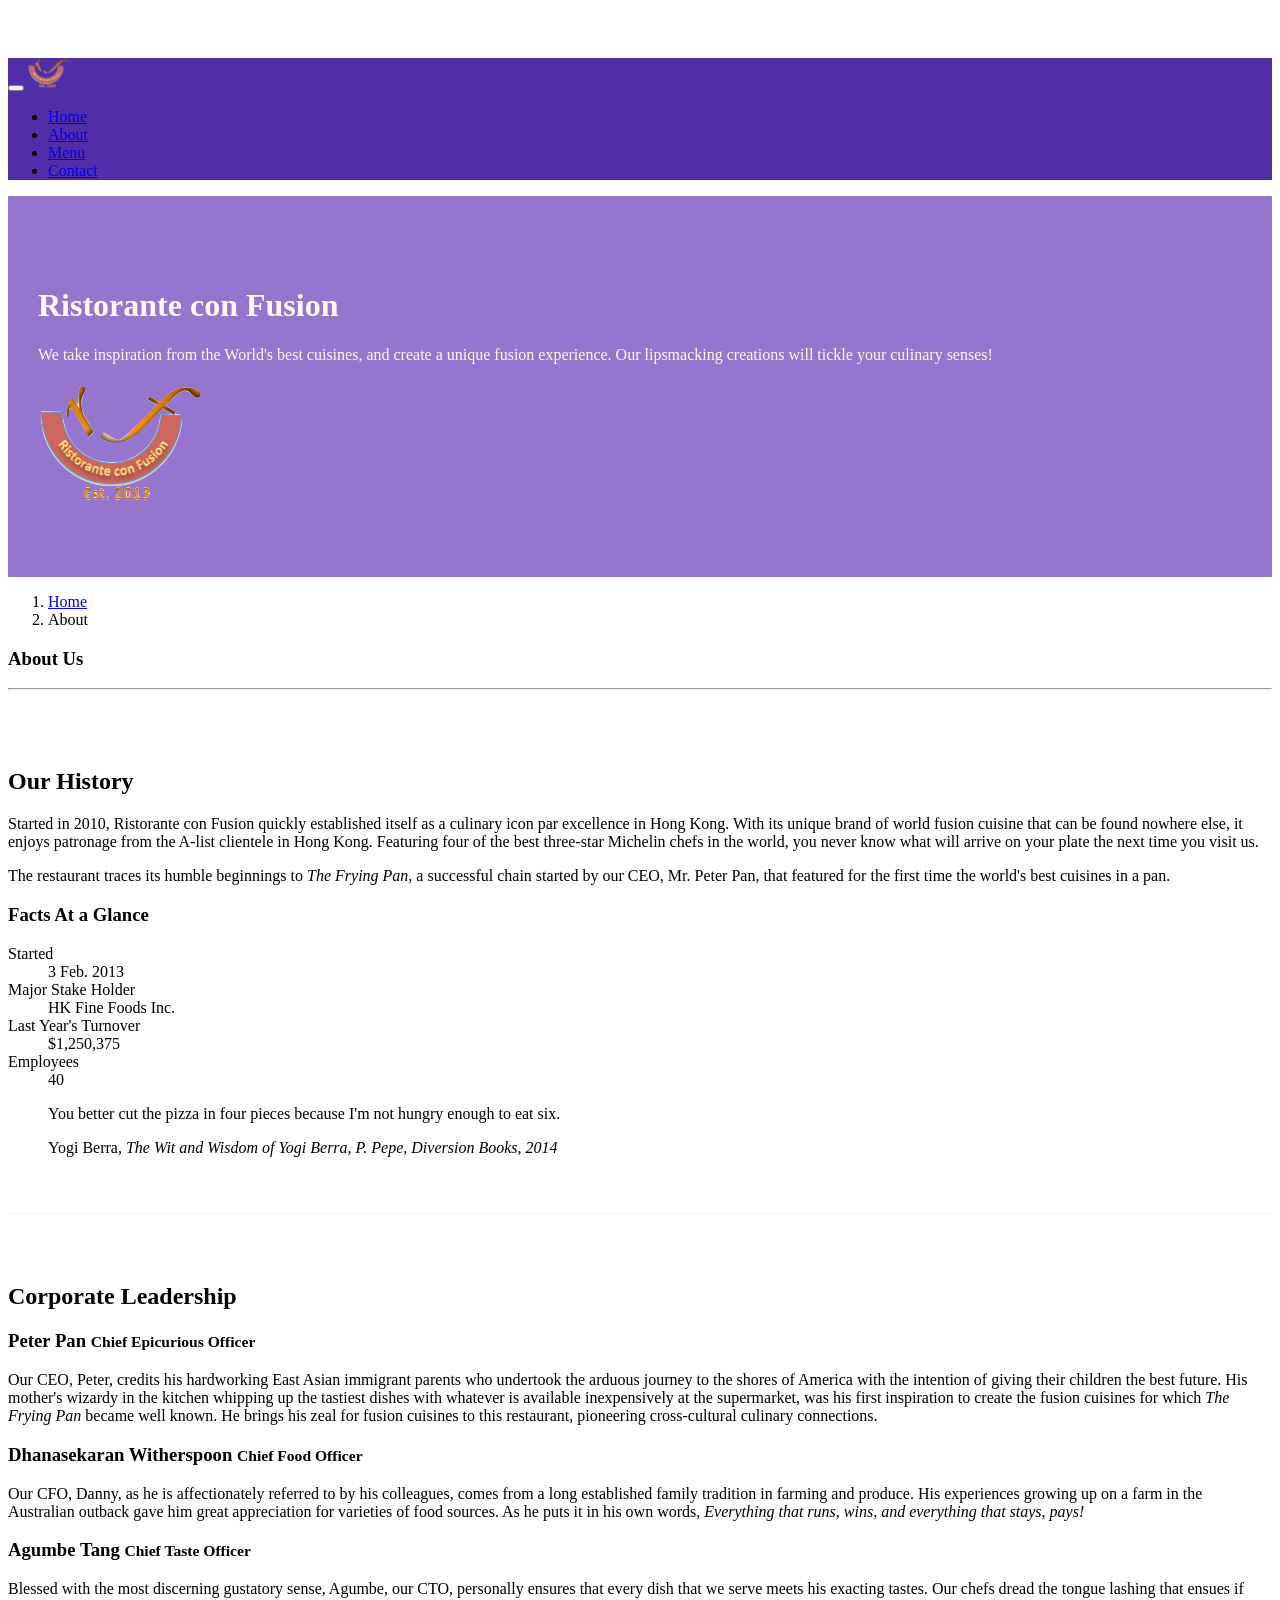
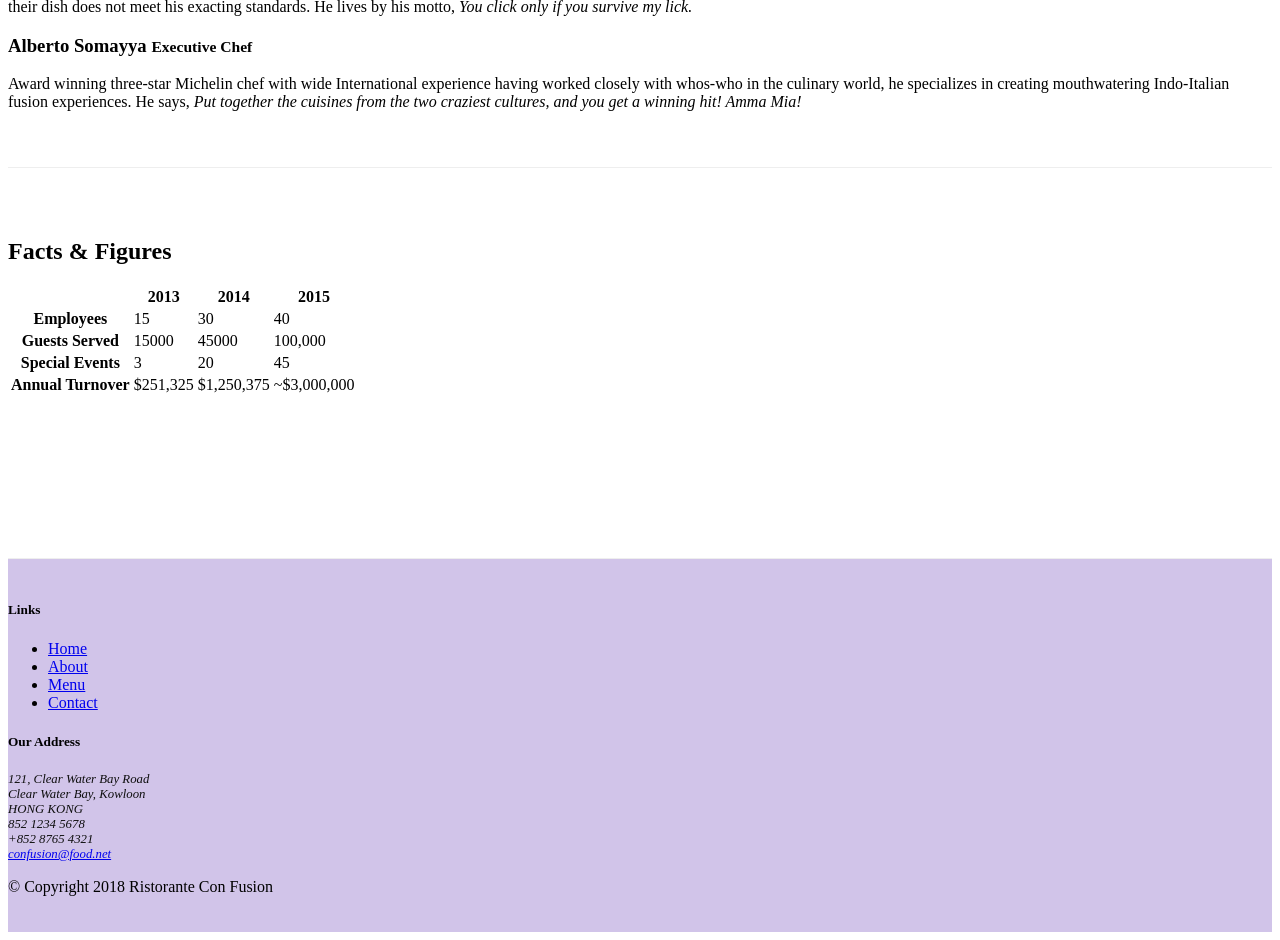
==== commit 3be9bce4: "Tab panel Replaced with Accordion" ====
--- a/aboutus.html
+++ b/aboutus.html
@@ -103,42 +103,62 @@
         <div class="row row-content">
             <div class="col">
                 <h2>Corporate Leadership</h2>
-                <ul class="nav nav-tabs">
-                    <li class="nav-item">
-                        <a class="nav-link active" href="#peter" role="tab" data-toggle="tab">Peter Pan, CEO</a>
-                    </li>
-                    <li class="nav-item">
-                        <a class="nav-link" href="#danny" role="tab" data-toggle="tab">Danny Witherspoon, CPO</a>
-                    </li>
-                    <li class="nav-item">
-                        <a class="nav-link" href="#agumbe" role="tab" data-toggle="tab">Agumbe Tang, CTO</a>
-                    </li>
-                    <li class="nav-item">
-                        <a class="nav-link" href="#alberto" role="tab" data-toggle="tab">Alberto Somyya, Exec. Chef</a>
-                    </li>
-                </ul>
-                <div class="tab-content">
+                <div id="accordion">
+                    <div class="card">
+                        <div class="card-header" role="tab" id="#peterhead">
+                                <h3 class="mb-0"> 
+                                    <a data-toggle="collapse" data-target="#peter">Peter Pan <small>Chief Epicurious Officer</small></a>
+                                 </h3>
+                        </div>
+                        <div class="collapse show" id="peter" data-parent="accordion">
+                            <div class="card-body">
+                                    <p class="d-none d-sm-block">Our CEO, Peter, credits his hardworking East Asian immigrant parents who undertook the arduous journey to the shores of America with the intention of giving their children the best future. His mother's wizardy in the kitchen whipping up the tastiest dishes with whatever is available inexpensively at the supermarket, was his first inspiration to create the fusion cuisines for which <em>The Frying Pan</em> became well known. He brings his zeal for fusion cuisines to this restaurant, pioneering cross-cultural culinary connections.</p>
+                           </div>
+                        </div>
+                    </div>
+
+                    <div class="card">
+                            <div class="card-header" role="tab" id="#dannyhead">
+                                    <h3 class="mb-0"> 
+                                        <a data-toggle="collapse" data-target="#danny">Dhanasekaran Witherspoon <small>Chief Food Officer</small></a>
+                                     </h3>
+                            </div>
+                            <div class="collapse" id="danny" data-parent="#accordion">
+                                <div class="card-body">
+                                        <p class="d-none d-sm-block">Our CFO, Danny, as he is affectionately referred to by his colleagues, comes from a long established family tradition in farming and produce. His experiences growing up on a farm in the Australian outback gave him great appreciation for varieties of food sources. As he puts it in his own words, <em>Everything that runs, wins, and everything that stays, pays!</em></p>
+                               </div>
+                            </div>
+                        </div>
+
+                        <div class="card">
+                                <div class="card-header" role="tab" id="#agumbegead">
+                                        <h3 class="mb-0"> 
+                                            <a data-toggle="collapse" data-target="#agumbe">Agumbe Tang <small>Chief Taste Officer</small></a>
+                                         </h3>
+                                </div>
+                                <div class="collapse" id="agumbe" data-parent="#accordion">
+                                    <div class="card-body">
+                                            <p class="d-none d-sm-block">Blessed with the most discerning gustatory sense, Agumbe, our CTO, personally ensures that every dish that we serve meets his exacting tastes. Our chefs dread the tongue lashing that ensues if their dish does not meet his exacting standards. He lives by his motto, <em>You click only if you survive my lick.</em></p>
+                                   </div>
+                                </div>
+                            </div>
+
+                            <div class="card">
+                                    <div class="card-header" role="tab" id="#albertohead">
+                                            <h3 class="mb-0"> 
+                                                <a data-toggle="collapse" data-target="#alberto">Alberto Somayya <small>Executive Chef</small></a>
+                                             </h3>
+                                    </div>
+                                    <div class="collapse" id="alberto" data-parent="#accordion">
+                                        <div class="card-body">
+                                                <p class="d-none d-sm-block">Award winning three-star Michelin chef with wide International experience having worked closely with whos-who in the culinary world, he specializes in creating mouthwatering Indo-Italian fusion experiences. He says, <em>Put together the cuisines from the two craziest cultures, and you get a winning hit! Amma Mia!</em></p>                            
+                                       </div>
+                                    </div>
+                                </div>
                     
-                    <div class="tab-pane fade show active" role="tabpanel" id="peter">
-                        <h3>Peter Pan <small>Chief Epicurious Officer</small></h3>
-                        <p class="d-none d-sm-block">Our CEO, Peter, credits his hardworking East Asian immigrant parents who undertook the arduous journey to the shores of America with the intention of giving their children the best future. His mother's wizardy in the kitchen whipping up the tastiest dishes with whatever is available inexpensively at the supermarket, was his first inspiration to create the fusion cuisines for which <em>The Frying Pan</em> became well known. He brings his zeal for fusion cuisines to this restaurant, pioneering cross-cultural culinary connections.</p>
-                   </div>
-                   <div class="tab-pane fade" role="tabpanel" id="danny">
-                    <h3>Dhanasekaran Witherspoon <small>Chief Food Officer</small></h3>
-                    <p class="d-none d-sm-block">Our CFO, Danny, as he is affectionately referred to by his colleagues, comes from a long established family tradition in farming and produce. His experiences growing up on a farm in the Australian outback gave him great appreciation for varieties of food sources. As he puts it in his own words, <em>Everything that runs, wins, and everything that stays, pays!</em></p>
-                </div>
-                <div class="tab-pane fade" role="tabpanel" id="agumbe">
-                    <h3>Agumbe Tang <small>Chief Taste Officer</small></h3>
-                    <p class="d-none d-sm-block">Blessed with the most discerning gustatory sense, Agumbe, our CTO, personally ensures that every dish that we serve meets his exacting tastes. Our chefs dread the tongue lashing that ensues if their dish does not meet his exacting standards. He lives by his motto, <em>You click only if you survive my lick.</em></p>
-                </div>
-                <div class="tab-pane fade" role="tabpanel" id="alberto">
-                    <h3>Alberto Somayya <small>Executive Chef</small></h3>
-                    <p class="d-none d-sm-block">Award winning three-star Michelin chef with wide International experience having worked closely with whos-who in the culinary world, he specializes in creating mouthwatering Indo-Italian fusion experiences. He says, <em>Put together the cuisines from the two craziest cultures, and you get a winning hit! Amma Mia!</em></p>
-                </div>
-            </div>
-                
-            </div>
-       </div>
+                    </div>                    
+                </div>
+            </div>
        <div class="row row-content">
             <div class="col-12 col-sm-9">
                 <h2>Facts &amp; Figures</h2>
